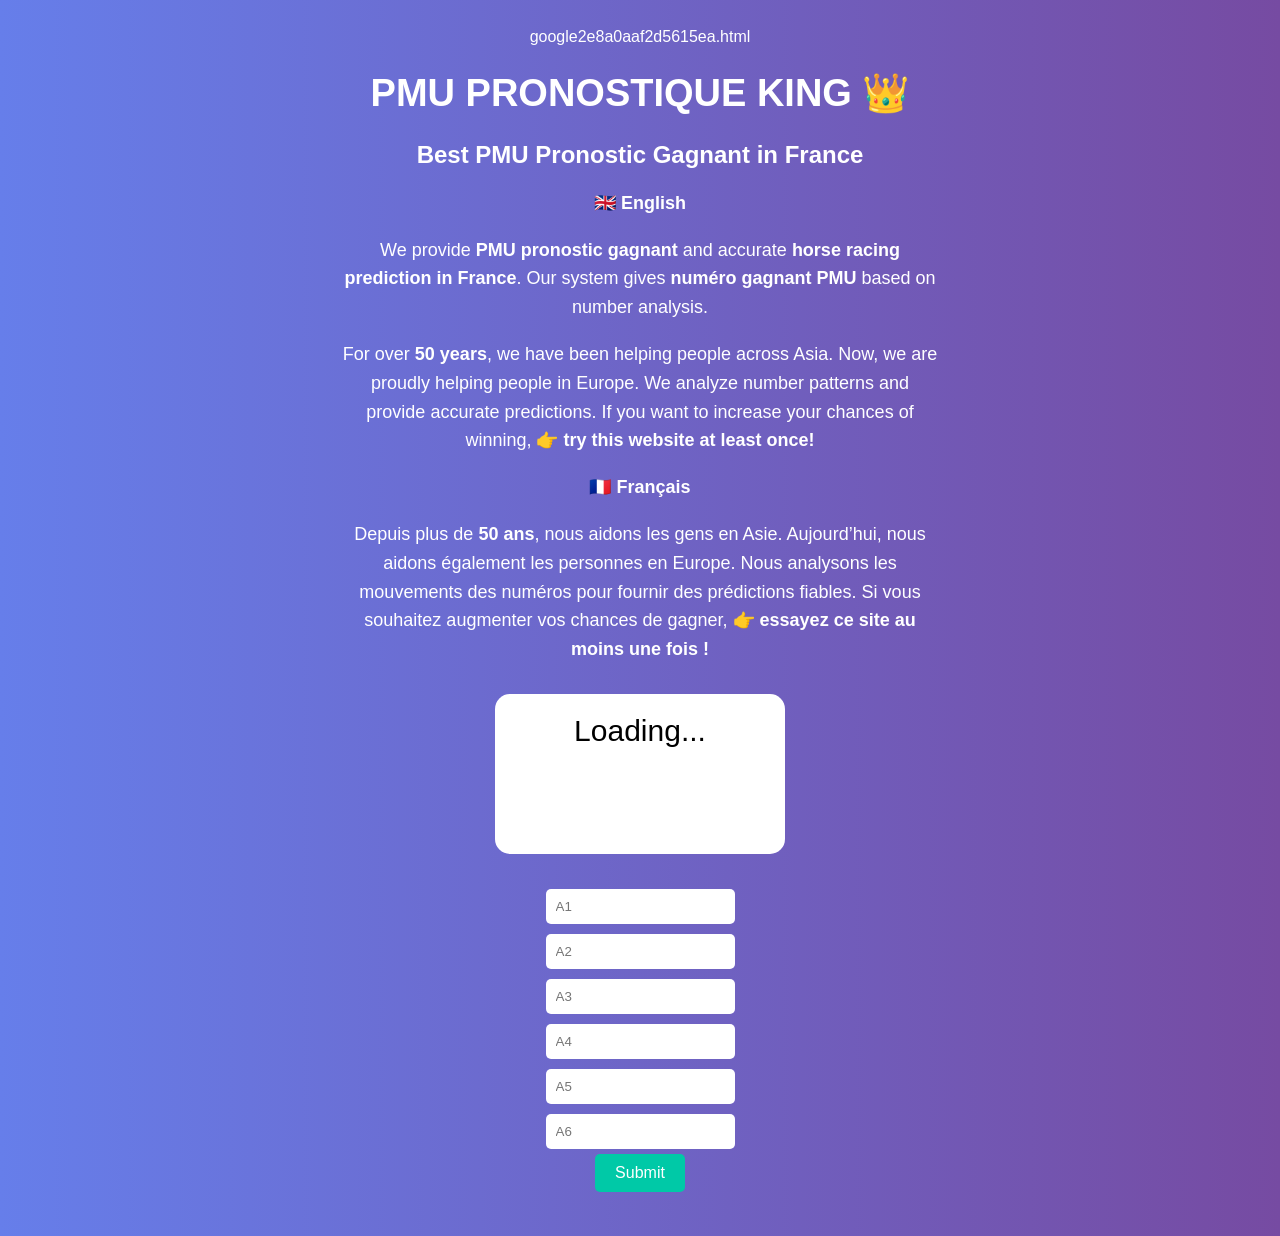
==== index.html @ d66c005c "Enhance SEO with updated title and meta tags Updated title and added meta tags for SEO improvements." ====
<!DOCTYPE html>
<html>
<head>
  <title>PMU Pronostique King</title>
<title>PMU Pronostic Gagnant | Horse Racing Prediction France</title>

<meta name="description" content="PMU pronostic gagnant, horse racing prediction France, numéro gagnant PMU. Get daily winning numbers and predictions.">

<meta name="keywords" content="PMU pronostic gagnant, horse racing prediction France, numéro gagnant PMU, PMU tips, pronostic PMU">
  google2e8a0aaf2d5615ea.html
  <style>
    body {
      font-family: Arial;
      text-align: center;
      background: linear-gradient(to right, #667eea, #764ba2);
      color: white;
      padding: 20px;
    }

    h1 {
      font-size: 38px;
    }

    .text {
      max-width: 600px;
      margin: auto;
      font-size: 18px;
      line-height: 1.6;
    }

    #box {
      width: 250px;
      height: 120px;
      border-radius: 15px;
      font-size: 30px;
      padding: 20px;
      margin: 30px auto;
      background: white;
      color: black;
    }

    input {
      padding: 10px;
      margin: 5px;
      border-radius: 5px;
      border: none;
    }

    button {
      padding: 10px 20px;
      background: #00c9a7;
      border: none;
      color: white;
      font-size: 16px;
      border-radius: 5px;
      cursor: pointer;
    }

    button:hover {
      background: #00a98f;
    }
  </style>
</head>

<body>

<h1>PMU PRONOSTIQUE KING 👑</h1>
<h2>Best PMU Pronostic Gagnant in France</h2>
<div class="text">

<p><b>🇬🇧 English</b></p>
<p>
We provide <b>PMU pronostic gagnant</b> and accurate <b>horse racing prediction in France</b>.  
Our system gives <b>numéro gagnant PMU</b> based on number analysis.
</p>
  <p>
For over <b>50 years</b>, we have been helping people across Asia.  
Now, we are proudly helping people in Europe.  
We analyze number patterns and provide accurate predictions.  
If you want to increase your chances of winning,  
👉 <b>try this website at least once!</b>
</p>

<p><b>🇫🇷 Français</b></p>
<p>
Depuis plus de <b>50 ans</b>, nous aidons les gens en Asie.  
Aujourd’hui, nous aidons également les personnes en Europe.  
Nous analysons les mouvements des numéros pour fournir des prédictions fiables.  
Si vous souhaitez augmenter vos chances de gagner,  
👉 <b>essayez ce site au moins une fois !</b>
</p>

</div>

<div id="box">Loading...</div>

<form id="myForm">
  <input name="col1" placeholder="A1"><br>
  <input name="col2" placeholder="A2"><br>
  <input name="col3" placeholder="A3"><br>
  <input name="col4" placeholder="A4"><br>
  <input name="col5" placeholder="A5"><br>
  <input name="col6" placeholder="A6"><br>

  <button type="submit">Submit</button>
</form>

<p id="msg"></p>

<script>
// Submit without reload
document.getElementById("myForm").addEventListener("submit", function(e){
  e.preventDefault();

  let formData = new FormData(this);

  fetch("https://script.google.com/macros/s/AKfycbzVA6I3S-3-7ZLnG-ojTfN2T6oDjA_GZ2x-l6vj4Mtg8fX7Eh9LuDSa2PaHw1y-iPfY/exec", {
    method: "POST",
    body: formData
  })
  .then(res => res.text())
  .then(data => {
    document.getElementById("msg").innerText = "Data Saved ✅";
    document.getElementById("myForm").reset();
  });
});

// Load B1
function loadData() {
  fetch("https://script.google.com/macros/s/AKfycbzVA6I3S-3-7ZLnG-ojTfN2T6oDjA_GZ2x-l6vj4Mtg8fX7Eh9LuDSa2PaHw1y-iPfY/exec")
    .then(res => res.text())
    .then(data => {
      document.getElementById("box").innerText = data;
    });
}

loadData();
setInterval(loadData, 3000);
</script>

</body>
</html>
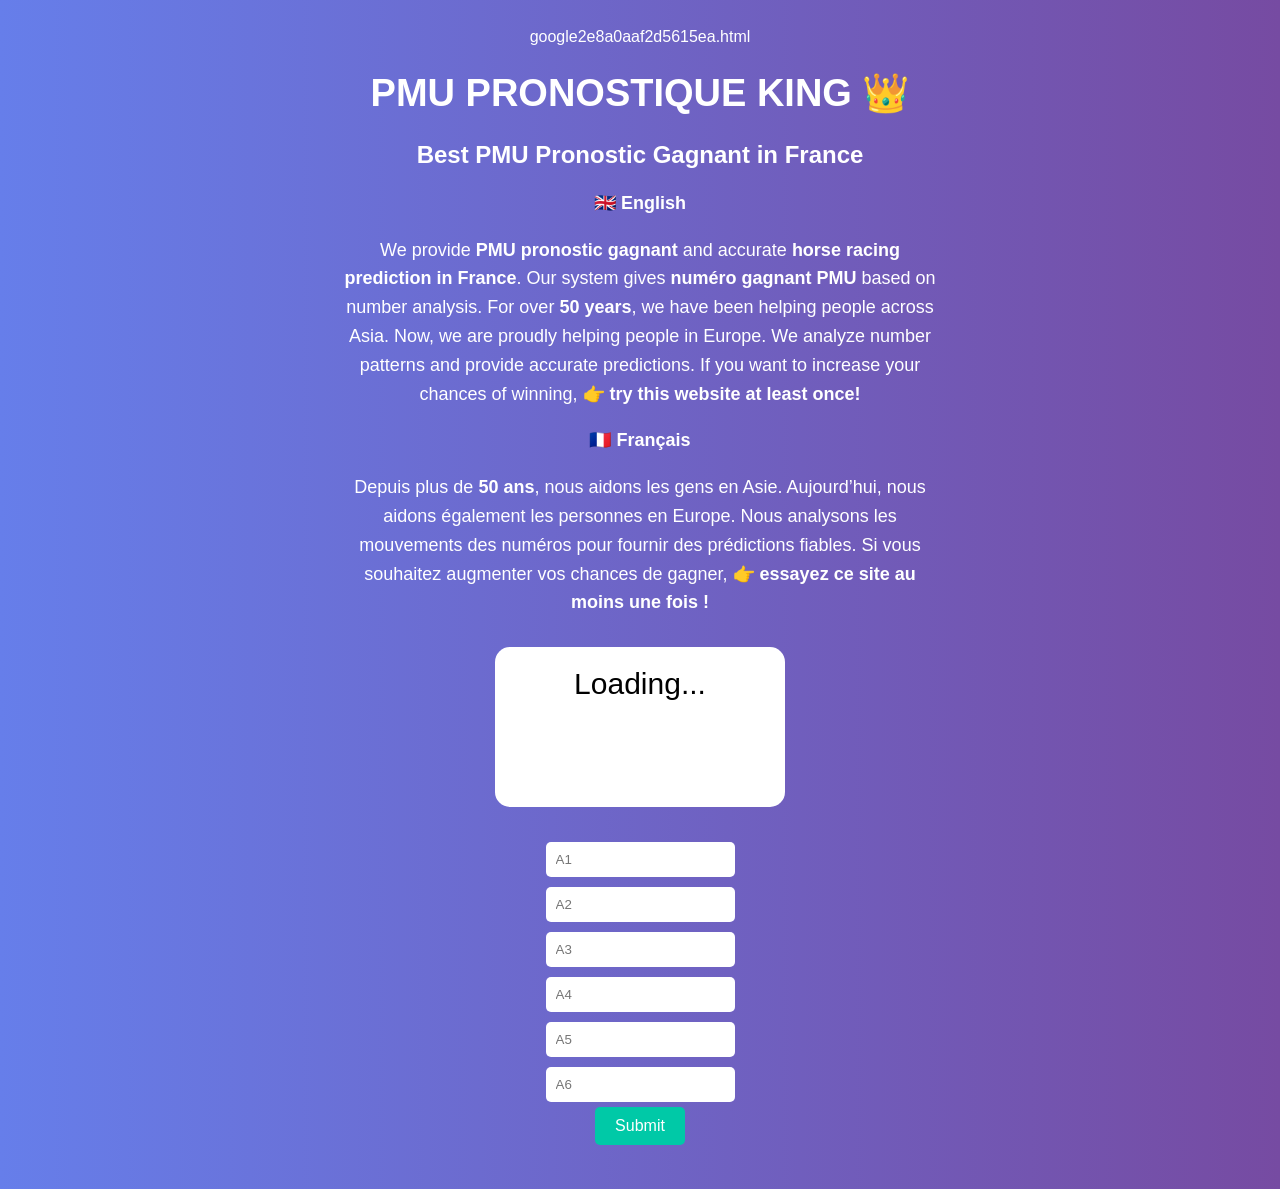
==== commit 5e572b4e: "Enhance service description in index.html Updated content to include additional information about se" ====
--- a/index.html
+++ b/index.html
@@ -72,8 +72,8 @@
 <p>
 We provide <b>PMU pronostic gagnant</b> and accurate <b>horse racing prediction in France</b>.  
 Our system gives <b>numéro gagnant PMU</b> based on number analysis.
-</p>
-  <p>
+
+  
 For over <b>50 years</b>, we have been helping people across Asia.  
 Now, we are proudly helping people in Europe.  
 We analyze number patterns and provide accurate predictions.  
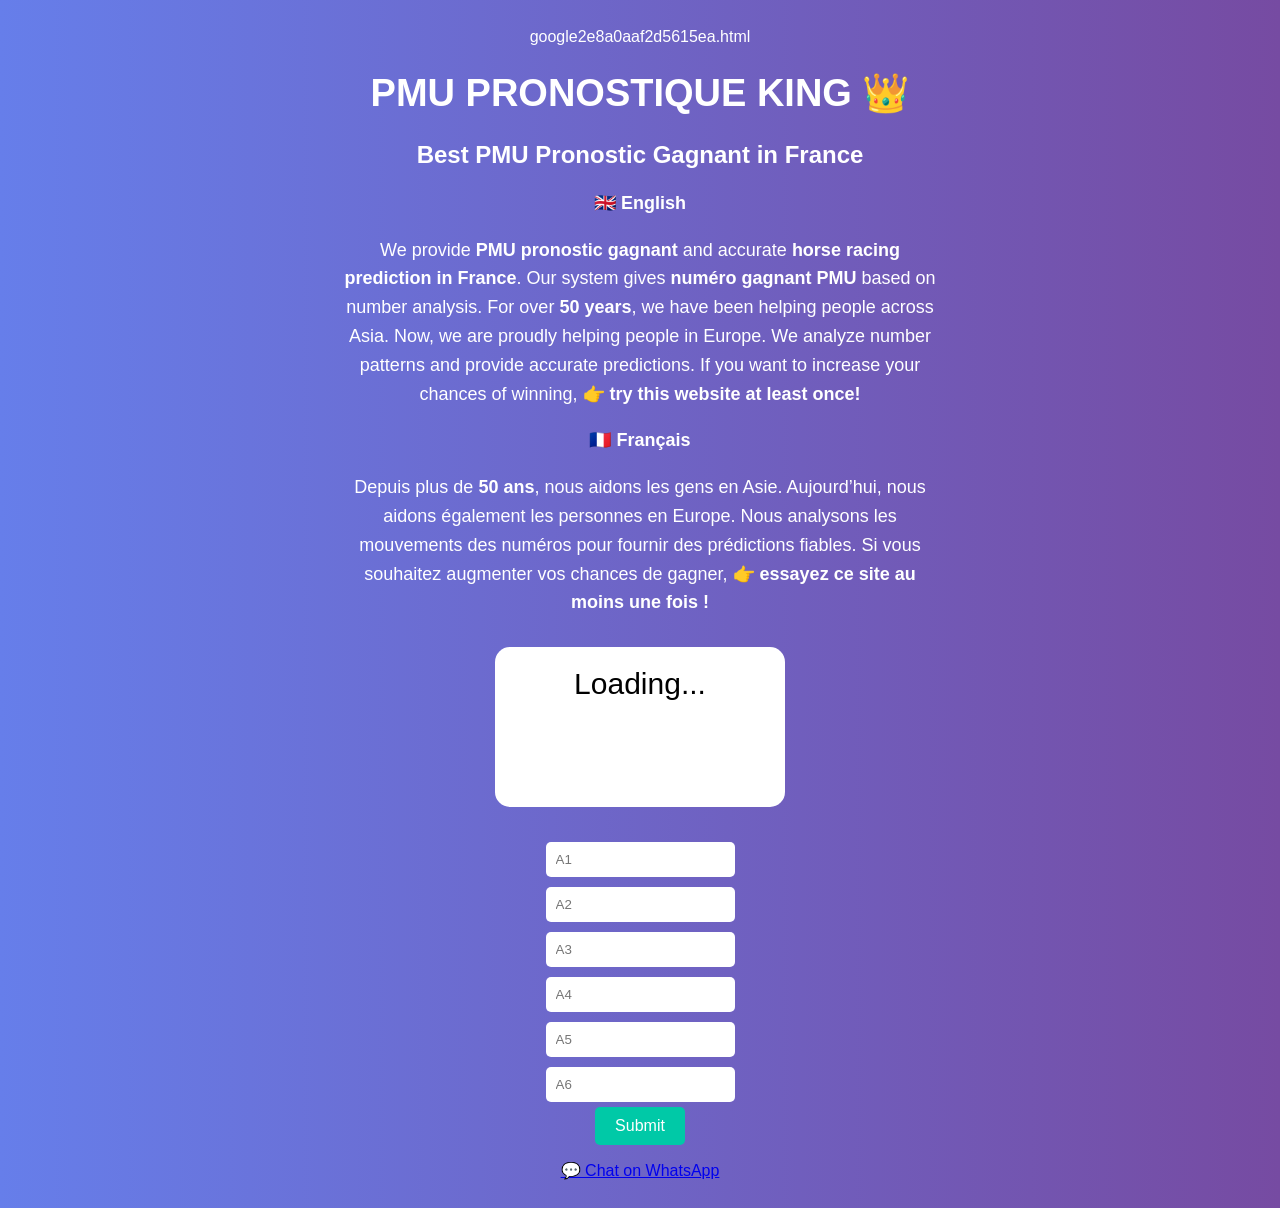
==== commit 9e07a03d: "Add WhatsApp chat link to index.html" ====
--- a/index.html
+++ b/index.html
@@ -2,12 +2,13 @@
 <html>
 <head>
   <title>PMU Pronostique King</title>
-<title>PMU Pronostic Gagnant | Horse Racing Prediction France</title>
+google2e8a0aaf2d5615ea.html
+  <title>PMU Pronostic Gagnant | Horse Racing Prediction France</title>
 
 <meta name="description" content="PMU pronostic gagnant, horse racing prediction France, numéro gagnant PMU. Get daily winning numbers and predictions.">
 
 <meta name="keywords" content="PMU pronostic gagnant, horse racing prediction France, numéro gagnant PMU, PMU tips, pronostic PMU">
-  google2e8a0aaf2d5615ea.html
+  
   <style>
     body {
       font-family: Arial;
@@ -137,6 +138,8 @@
 loadData();
 setInterval(loadData, 3000);
 </script>
-
+<a href="https://wa.me/33650071399?text=Hello%20/%20Bonjour,%20I%20need%20information" target="_blank" class="whatsapp">
+  💬 Chat on WhatsApp
+</a>
 </body>
 </html>
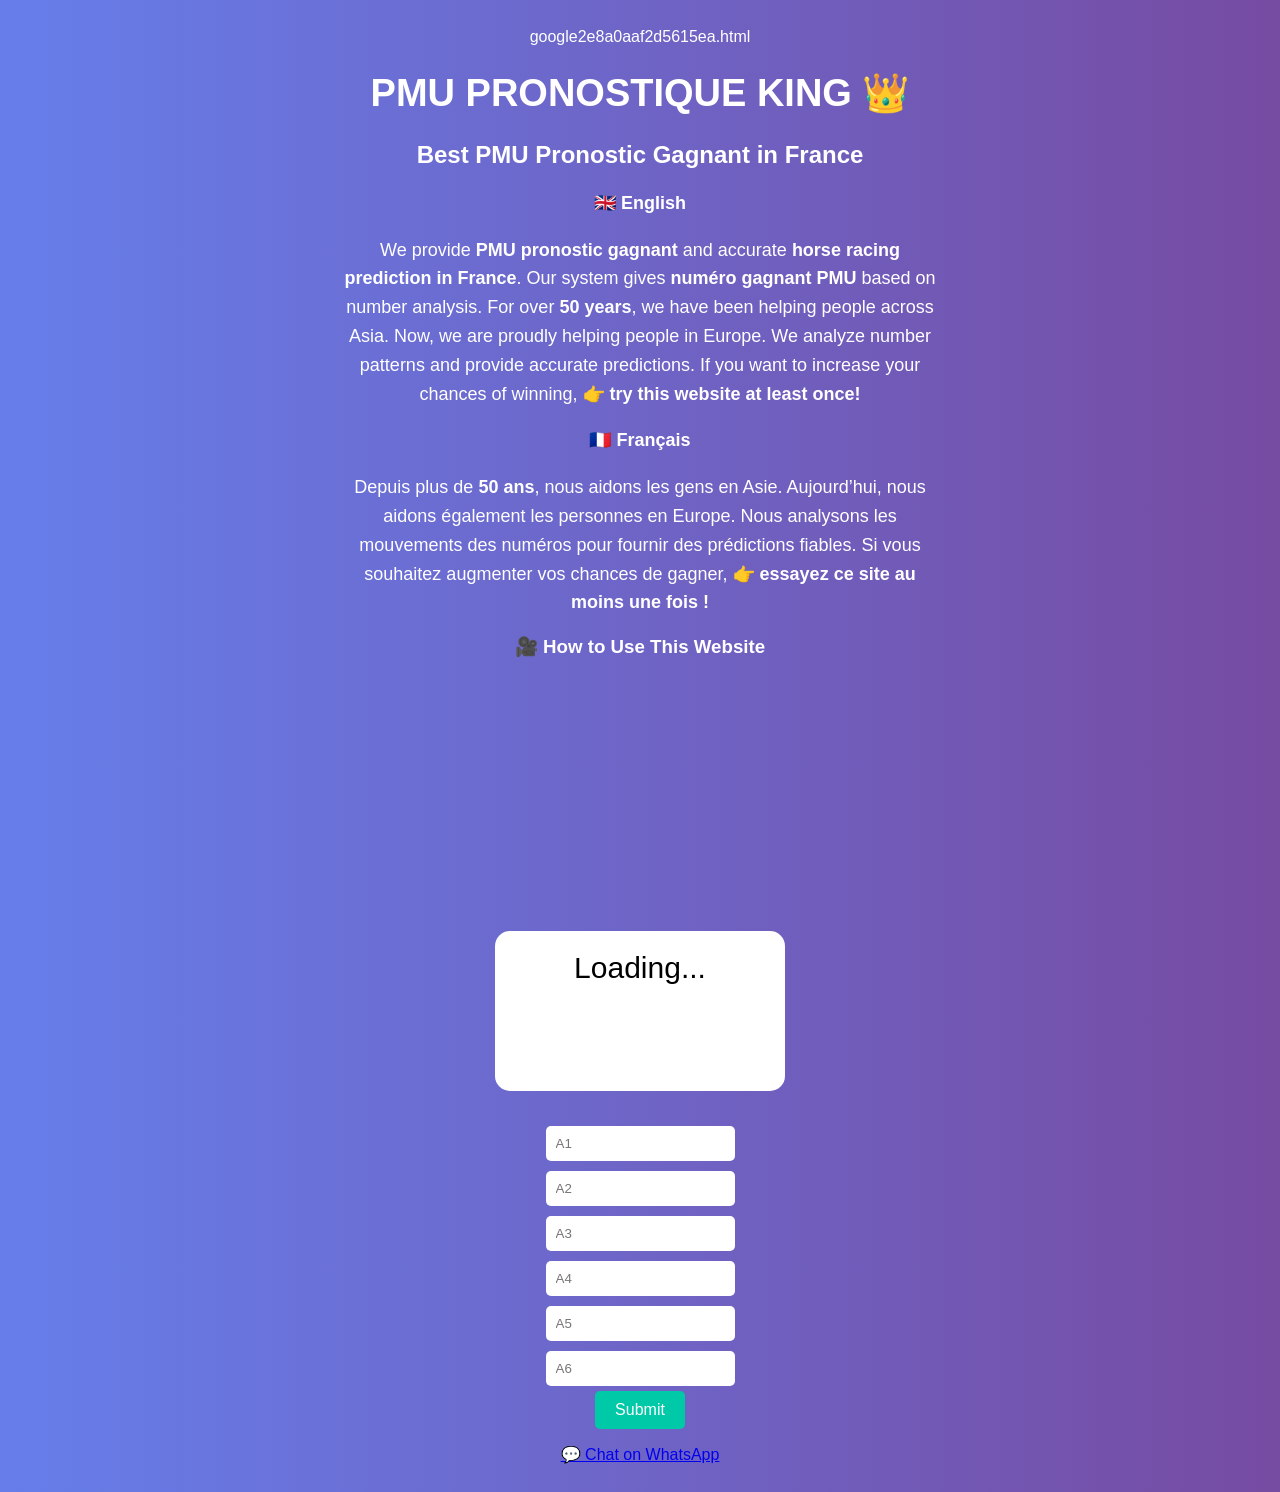
==== commit f2d2d0f1: "Add usage instructions and video embed to index.html" ====
--- a/index.html
+++ b/index.html
@@ -92,7 +92,13 @@
 </p>
 
 </div>
+<h3>🎥 How to Use This Website</h3>
 
+<iframe width="100%" height="220"
+src="https://www.youtube.com/embed/qWdVu1iINQU"
+frameborder="0"
+allowfullscreen>
+</iframe>
 <div id="box">Loading...</div>
 
 <form id="myForm">
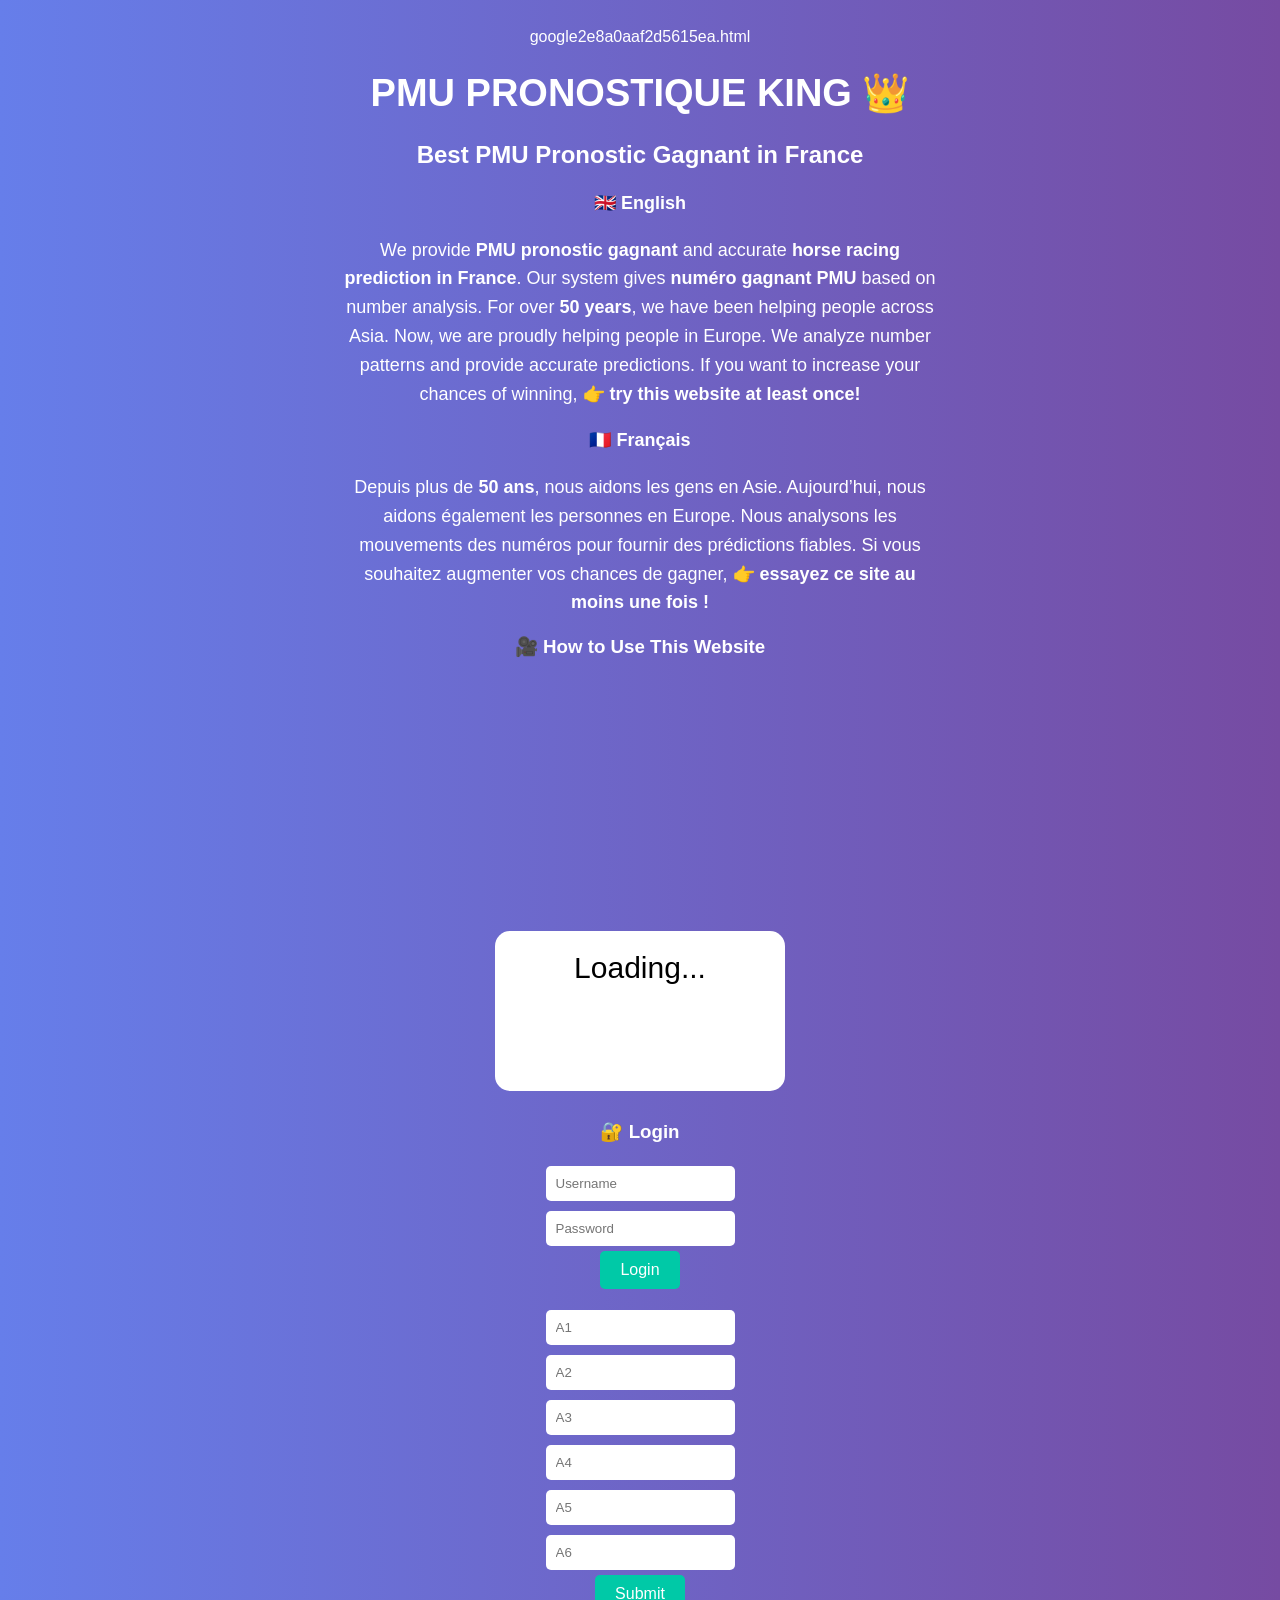
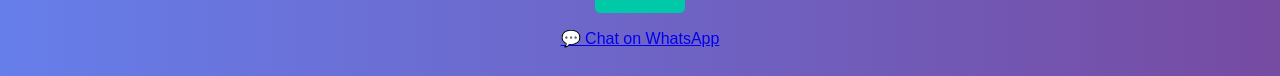
==== commit d997cd85: "Add login inputs and button to index.html" ====
--- a/index.html
+++ b/index.html
@@ -100,7 +100,14 @@
 allowfullscreen>
 </iframe>
 <div id="box">Loading...</div>
+<h3>🔐 Login</h3>
 
+<input type="text" id="username" placeholder="Username"><br>
+<input type="password" id="password" placeholder="Password"><br>
+
+<button onclick="submitData()">Login</button>
+
+<p id="loginMsg"></p>
 <form id="myForm">
   <input name="col1" placeholder="A1"><br>
   <input name="col2" placeholder="A2"><br>
@@ -148,4 +155,5 @@
   💬 Chat on WhatsApp
 </a>
 </body>
+  <script src="script.js"></script>
 </html>
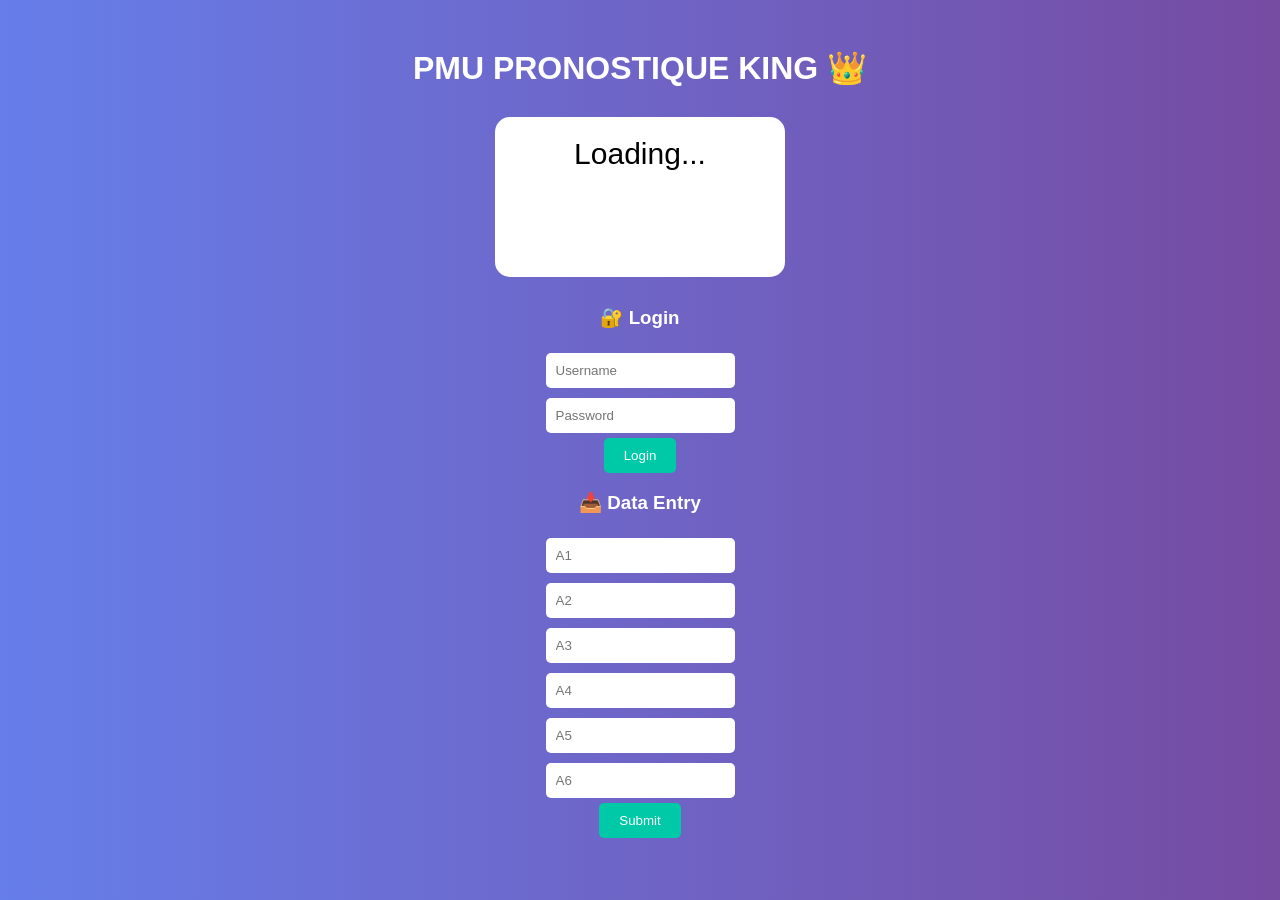
==== commit af5c11e7: "Refactor index.html for clarity and simplicity Removed redundant titles and keywords, and cleaned up" ====
--- a/index.html
+++ b/index.html
@@ -2,13 +2,10 @@
 <html>
 <head>
   <title>PMU Pronostique King</title>
-google2e8a0aaf2d5615ea.html
-  <title>PMU Pronostic Gagnant | Horse Racing Prediction France</title>
 
-<meta name="description" content="PMU pronostic gagnant, horse racing prediction France, numéro gagnant PMU. Get daily winning numbers and predictions.">
+  <meta name="description" content="PMU pronostic gagnant, horse racing prediction France">
+  <meta name="keywords" content="PMU pronostic gagnant, PMU tips">
 
-<meta name="keywords" content="PMU pronostic gagnant, horse racing prediction France, numéro gagnant PMU, PMU tips, pronostic PMU">
-  
   <style>
     body {
       font-family: Arial;
@@ -16,17 +13,6 @@
       background: linear-gradient(to right, #667eea, #764ba2);
       color: white;
       padding: 20px;
-    }
-
-    h1 {
-      font-size: 38px;
-    }
-
-    .text {
-      max-width: 600px;
-      margin: auto;
-      font-size: 18px;
-      line-height: 1.6;
     }
 
     #box {
@@ -52,13 +38,8 @@
       background: #00c9a7;
       border: none;
       color: white;
-      font-size: 16px;
       border-radius: 5px;
       cursor: pointer;
-    }
-
-    button:hover {
-      background: #00a98f;
     }
   </style>
 </head>
@@ -66,40 +47,9 @@
 <body>
 
 <h1>PMU PRONOSTIQUE KING 👑</h1>
-<h2>Best PMU Pronostic Gagnant in France</h2>
-<div class="text">
 
-<p><b>🇬🇧 English</b></p>
-<p>
-We provide <b>PMU pronostic gagnant</b> and accurate <b>horse racing prediction in France</b>.  
-Our system gives <b>numéro gagnant PMU</b> based on number analysis.
+<div id="box">Loading...</div>
 
-  
-For over <b>50 years</b>, we have been helping people across Asia.  
-Now, we are proudly helping people in Europe.  
-We analyze number patterns and provide accurate predictions.  
-If you want to increase your chances of winning,  
-👉 <b>try this website at least once!</b>
-</p>
-
-<p><b>🇫🇷 Français</b></p>
-<p>
-Depuis plus de <b>50 ans</b>, nous aidons les gens en Asie.  
-Aujourd’hui, nous aidons également les personnes en Europe.  
-Nous analysons les mouvements des numéros pour fournir des prédictions fiables.  
-Si vous souhaitez augmenter vos chances de gagner,  
-👉 <b>essayez ce site au moins une fois !</b>
-</p>
-
-</div>
-<h3>🎥 How to Use This Website</h3>
-
-<iframe width="100%" height="220"
-src="https://www.youtube.com/embed/qWdVu1iINQU"
-frameborder="0"
-allowfullscreen>
-</iframe>
-<div id="box">Loading...</div>
 <h3>🔐 Login</h3>
 
 <input type="text" id="username" placeholder="Username"><br>
@@ -108,6 +58,9 @@
 <button onclick="submitData()">Login</button>
 
 <p id="loginMsg"></p>
+
+<h3>📥 Data Entry</h3>
+
 <form id="myForm">
   <input name="col1" placeholder="A1"><br>
   <input name="col2" placeholder="A2"><br>
@@ -122,7 +75,30 @@
 <p id="msg"></p>
 
 <script>
-// Submit without reload
+
+// LOGIN
+function submitData() {
+  var username = document.getElementById("username").value;
+  var password = document.getElementById("password").value;
+
+  fetch("https://script.google.com/macros/s/AKfycbzVA6I3S-3-7ZLnG-ojTfN2T6oDjA_GZ2x-l6vj4Mtg8fX7Eh9LuDSa2PaHw1y-iPfY/exec", {
+    method: "POST",
+    body: new URLSearchParams({
+      username: username,
+      password: password
+    })
+  })
+  .then(res => res.text())
+  .then(data => {
+    if(data === "success"){
+      document.getElementById("loginMsg").innerText = "Login Success ✅";
+    } else {
+      document.getElementById("loginMsg").innerText = "Wrong Username/Password ❌";
+    }
+  });
+}
+
+// FORM SUBMIT
 document.getElementById("myForm").addEventListener("submit", function(e){
   e.preventDefault();
 
@@ -139,7 +115,7 @@
   });
 });
 
-// Load B1
+// LOAD B1
 function loadData() {
   fetch("https://script.google.com/macros/s/AKfycbzVA6I3S-3-7ZLnG-ojTfN2T6oDjA_GZ2x-l6vj4Mtg8fX7Eh9LuDSa2PaHw1y-iPfY/exec")
     .then(res => res.text())
@@ -150,10 +126,8 @@
 
 loadData();
 setInterval(loadData, 3000);
+
 </script>
-<a href="https://wa.me/33650071399?text=Hello%20/%20Bonjour,%20I%20need%20information" target="_blank" class="whatsapp">
-  💬 Chat on WhatsApp
-</a>
+
 </body>
-  <script src="script.js"></script>
 </html>
